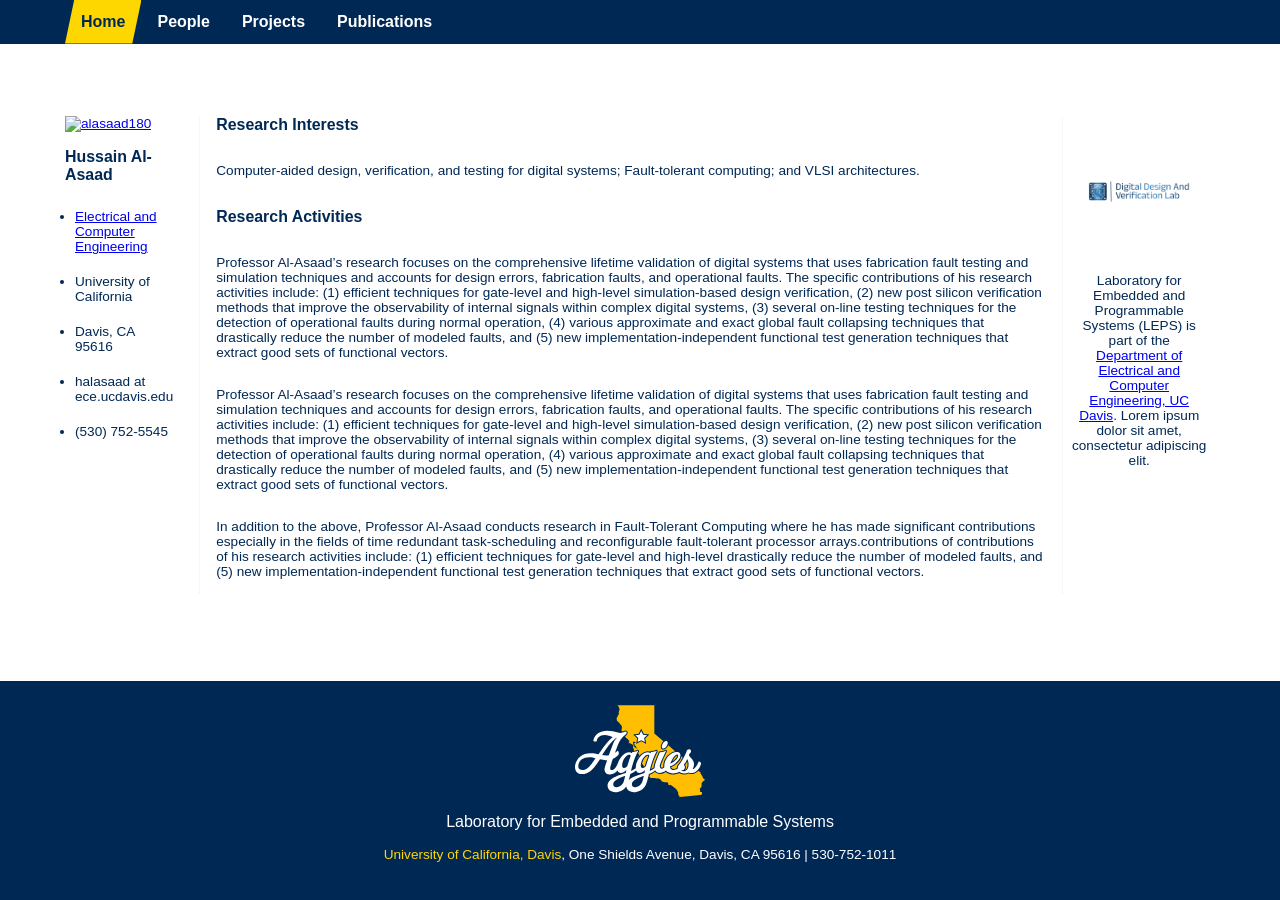
==== index.html @ 4943ea82 "add css fix" ====
<!DOCTYPE html>
<html lang="en">
  <head>
    <meta charset="UTF-8" />
    <title>UC Davis Research Group</title>
    <link rel="stylesheet" href="styles.css" />
  </head>
  <body>
    <!-- Navbar -->
    <header class="topnav">
      <div class="nav-container">
        <ul class="nav-menu">
          <li class="active"><a href="index.html">Home</a></li>
          <li>
            <a href="people.html">People</a>
          </li>
          <li>
            <a href="projects.html">Projects</a>
          </li>
          <li><a href="publication.html">Publications</a></li>
        </ul>
        <!-- <div class="search-icon">🔍</div> -->
      </div>
    </header>

    <!-- Two-column layout -->
    <main class="two-column fixed-container">
      <!-- Sidebar -->
      <!-- <aside class="sidebar">
        <h3 class="parallelogram-title">Recent Projects</h3>
        <ul class="news-list">
          <li>
            <a href="#">Lorem ipsum dolor sit amet</a>
            <div class="date">Jan 01, 2025</div>
          </li>
          <li>
            <a href="#">Consectetur adipiscing elit</a>
            <div class="date">Feb 12, 2025</div>
          </li>
        </ul>

        <h3 class="parallelogram-title">Address</h3>
        <div class="map-container">
          <iframe
            src="https://www.google.com/maps/embed?pb=!1m18!1m12!1m3!1d3124.3356612165914!2d-121.75454808465733!3d38.53823217962796!2m3!1f0!2f0!3f0!3m2!1i1024!2i768!4f13.1!3m3!1m2!1s0x808529c9c40f6ed9%3A0x3d6c7b3f8b19c05e!2sKemper%20Hall%2C%20University%20of%20California%20Davis!5e0!3m2!1sen!2sus!4v1706144540110!5m2!1sen!2sus"
            width="100%"
            height="220"
            style="border: 0"
            allowfullscreen=""
            loading="lazy"
            referrerpolicy="no-referrer-when-downgrade"
          ></iframe>
        </div>
        <p>
          2238 Kemper Hall<br />
          Department of Electrical and Computer Engineering<br />
          University of California, Davis<br />
          Davis, CA 95616
        </p>
      </aside> -->
      <div class="main-wrap">
       
        <div id="primary" class="widget-area" role="complementary">
          <!-- /* Heidi - 3/4/13 Show sidebar page in footer for faculty site */ -->
          <div id="facultysidebar">
            <a
              href="https://faculty.engineering.ucdavis.edu/al-asaad/wp-content/uploads/sites/104/2013/03/alasaad180.jpg"
              ><img
                class="alignnone size-full wp-image-225 imageNone"
                alt="alasaad180"
                src="https://faculty.engineering.ucdavis.edu/al-asaad/wp-content/uploads/sites/104/2013/03/alasaad180.jpg"
                width="180"
                height="240"
            /></a>
            <h3>Hussain Al-Asaad</h3>
            <ul class="address">
              <li>
                <a href="http://www.ece.ucdavis.edu/" target="_blank"
                  >Electrical and Computer Engineering</a
                >
              </li>
            </ul>
            <ul class="address">
              <li>University of California</li>
            </ul>
            <ul class="address">
              <li>Davis, CA 95616</li>
            </ul>

            <ul class="address">
              <li>halasaad at ece.ucdavis.edu</li>
            </ul>
            <ul class="address">
              <li>(530) 752-5545</li>
              <div class="image-stack"></div>
            </ul>
            &nbsp;
          </div>

          <ul class="xoxo"></ul>

          <ul class="xoxo"></ul>
        </div>
        <div class="entry-content">
          <h3 class="remove-margin-top">Research Interests</h3>
          <p align="left">
            Computer-aided design, verification, and testing for digital systems; Fault-tolerant
            computing; and VLSI architectures.
          </p>
          <h3>Research Activities</h3>
          <p align="left">
            Professor Al-Asaad’s research focuses on the comprehensive lifetime validation of
            digital systems that uses fabrication fault testing and simulation techniques and
            accounts for design errors, fabrication faults, and operational faults. The specific
            contributions of his research activities include: (1) efficient techniques for
            gate-level and high-level simulation-based design verification, (2) new post silicon
            verification methods that improve the observability of internal signals within complex
            digital systems, (3) several on-line testing techniques for the detection of operational
            faults during normal operation, (4) various approximate and exact global fault
            collapsing techniques that drastically reduce the number of modeled faults, and (5) new
            implementation-independent functional test generation techniques that extract good sets
            of functional vectors.
          </p>
          <p align="left">
            Professor Al-Asaad’s research focuses on the comprehensive lifetime validation of
            digital systems that uses fabrication fault testing and simulation techniques and
            accounts for design errors, fabrication faults, and operational faults. The specific
            contributions of his research activities include: (1) efficient techniques for
            gate-level and high-level simulation-based design verification, (2) new post silicon
            verification methods that improve the observability of internal signals within complex
            digital systems, (3) several on-line testing techniques for the detection of operational
            faults during normal operation, (4) various approximate and exact global fault
            collapsing techniques that drastically reduce the number of modeled faults, and (5) new
            implementation-independent functional test generation techniques that extract good sets
            of functional vectors.
          </p>
          <p>
            In addition to the above, Professor Al-Asaad conducts research in Fault-Tolerant
            Computing where he has made significant contributions especially in the fields of time
            redundant task-scheduling and reconfigurable fault-tolerant processor
            arrays.contributions of contributions of his research activities include: (1) efficient
            techniques for gate-level and high-level drastically reduce the number of modeled
            faults, and (5) new implementation-independent functional test generation techniques
            that extract good sets of functional vectors.
          </p>
        </div>

        <section class="content">
          <img src="Lab_logo_name.png" class="lab-logo" alt="Research Group" />
          <p>
            Laboratory for Embedded and Programmable Systems (LEPS) is part of the
            <a href="https://ece.ucdavis.edu/"
              >Department of Electrical and Computer Engineering, UC Davis</a
            >. Lorem ipsum dolor sit amet, consectetur adipiscing elit.
          </p>
        </section>
      </div>
    </main>

    <!-- Footer -->
    <footer class="ucd-footer">
      <div class="footer-top">
        <img src="script.svg" class="script-logo" alt="UC Davis Script Logo" />
        <p>Laboratory for Embedded and Programmable Systems</p>
      </div>
      <div class="footer-links">
        <p>
          <a href="https://ucdavis.edu">University of California, Davis</a>, One Shields Avenue,
          Davis, CA 95616 | 530-752-1011
        </p>
      </div>
    </footer>
  </body>
</html>
---- styles.css ----
/* ===========================
   General Reset
   =========================== */
html,
body {
  height: 100%;
  margin: 0;
  padding: 0;
}

body {
  min-height: 100vh;
  display: flex;
  flex-direction: column;
  font-family: Arial, sans-serif;
  color: #002855;
  background: #ffffff;
}

.fixed-container {
  max-width: 1150px;
  min-width: 1150px;
  margin: auto;
  padding: 0 0.5rem;
}

.remove-margin-top {
  margin-top: 0;
}

.main-box {
  padding-left: 1rem;
  padding-right: 1rem;
}
/* ===========================
     Navbar (LEPS style)
     =========================== */
.topnav {
  background-color: #002855;
  padding: 0;
}

.nav-container {
  display: flex;
  justify-content: space-between;
  align-items: center;
  max-width: 1150px;
  margin: auto;
}

.nav-menu {
  list-style: none;
  display: flex;
  margin: 0;
  padding: 0;
}

.nav-menu li {
  position: relative;
}

.nav-menu > li > a {
  color: white;
  padding: 0.8rem 1rem;
  text-decoration: none;
  font-weight: bold;
  display: inline-block;
  position: relative;
  transition: all 0.35s ease;
}

/* Hover & Active = gold parallelogram */
.nav-menu > li > a:hover,
.nav-menu > li.active > a {
  background: #ffd700;
  color: #002855;
  clip-path: polygon(12% 0, 100% 0, 88% 100%, 0% 100%);
  transition: all 0.35s ease;
}

/* ===========================
     Dropdowns
     =========================== */
.nav-menu .dropdown {
  display: none;
  position: absolute;
  background: #fff;
  list-style: none;
  margin: 0;
  padding: 0;
  top: 100%;
  left: 0;
  min-width: 200px;
  border: 1px solid #ddd;
  box-shadow: 0px 2px 5px rgba(0, 0, 0, 0.1);
  z-index: 200;
}

.nav-menu li:hover > .dropdown {
  display: block;
}

.dropdown li a {
  color: #002855;
  padding: 0.65rem 0.9rem;
  display: block;
  font-weight: bold;
  text-decoration: none;
  position: relative;
  transition: color 0.25s ease;
}

.dropdown li a::after {
  content: " ›";
  position: absolute;
  right: 0.8rem;
  color: inherit;
}

.dropdown li:hover > a {
  color: #ffd700;
  background: none;
}

/* ===========================
     Search Icon
     =========================== */
.search-icon {
  color: white;
  cursor: pointer;
  padding: 0.8rem;
  font-weight: bold;
  transition: all 0.3s ease;
}

.search-icon:hover {
  background: #ffd700;
  color: #002855;
  clip-path: polygon(12% 0, 100% 0, 88% 100%, 0% 100%);
}

/* ===========================
     Sidebar Titles
     =========================== */
.parallelogram-title {
  background: #ffd700;
  color: #002855;
  font-weight: bold;
  padding: 0.5rem 1rem;
  display: inline-block;
  margin: 0.5rem 0;
  clip-path: polygon(12% 0, 100% 0, 88% 100%, 0% 100%);
  transition: all 0.35s ease;
}

/* NEW: Invert hover effect */
.parallelogram-title:hover {
  background: #002855; /* switch to navy */
  color: #ffd700; /* switch to gold */
  transform: translateY(-2px);
  box-shadow: 0 3px 6px rgba(0, 0, 0, 0.15);
}

/* ===========================
     Layout
     =========================== */
.two-column {
  display: flex;
  margin: auto;
  padding: 0.5rem;
  gap: 1.2rem;
  margin-top: 3rem;
}

.sidebar {
  width: 28%;
  padding: 0.5rem;
}

.content {
  width: 72%;
  padding: 0.5rem;
  text-align: center;
}

/* ===========================
     Map
     =========================== */
.map-container {
  margin: 0.8rem 0;
  border: 1px solid #ddd;
  border-radius: 4px;
  overflow: hidden;
}

/* ===========================
     Images
     =========================== */
.image-stack {
  max-width: 500px;
  margin: 0 auto 1rem;
  text-align: center;
}

.lab-logo {
  width: 100%;
  height: auto;
  display: block;
  margin: 0 auto;
  border: none;
  border-radius: 0;
}

/* ===========================
     People Grid
     =========================== */


/* ===========================
     Footer
     =========================== */
.ucd-footer {
  background: #002855;
  color: white;
  text-align: center;
  padding: 1.5rem 0.5rem;
  margin-top: 2rem;
}

.ucd-footer a {
  color: #ffd700;
  text-decoration: none;
}

.ucd-footer a:hover {
  text-decoration: underline;
}

.footer-top {
  margin-bottom: 0.8rem;
}

.footer-top .script-logo {
  max-width: 130px;
  margin: 0 auto 0.4rem auto;
  display: block;
}

.footer-links {
  font-size: 0.85rem;
  margin-bottom: 0.8rem;
}

.footer-bottom {
  font-size: 0.75rem;
  color: #ccc;
  line-height: 1.3;
}

/* ===========================
     Research interest page 
     =========================== */

#primary {
  padding-right: 1rem;
  width: 230px;
  float: left;
  clear: left;
  border: none;
  /* border-right: 1px dotted #EEE; */
}
.main-wrap {
  font-size: 0.85rem;
  margin-bottom: 0.8rem;
  /* height: 30rem; */
  display: flex;
  padding-top: 1rem;
  padding-bottom: 1rem;
}

/* ===========================
     faculty dropdown
     =========================== */

.dropdown li {
  position: relative;
}

.dropdown li .sub-dropdown {
  display: none;
  position: absolute;
  top: -1px;
  left: 100%;
  min-width: 200px;
  background: #fff;
  border: 1px solid #ddd;
  /* box-shadow: 0px 2px 5px rgba(0,0,0,0.1); */
  z-index: 300;
}

.dropdown li:hover > .sub-dropdown {
  display: block;
}

.dropdown li > a::after {
  content: "";
}
.dropdown li.has-submenu > a::after {
  content: " ›";
  position: absolute;
  right: 0.8rem;
  color: inherit;
}
.address {
  padding: 10px;
  margin: 0px;
}

.entry-content {
  display: flex;
  flex-direction: column;
  border-right: 1px dotted #eee;
  border-left: 1px dotted #eee;
  padding-left: 1rem;
  padding-right: 1rem;
}

.facultysidebar {
  display: flex;
  flex-direction: column;
}

.main-title {
  display: block;
}
.sub-title {
  border-bottom: 1px solid #ddd;
  padding-top: 1rem;
  padding-bottom: 1rem;
}

/* ===========================
     publication page
     =========================== */

.citation {
  text-align: justify;
  font-size: 14px;
  font-family: Arial, sans-serif;
}

.paper-link {
  color: blue;
  text-decoration: none; /* 기본 밑줄 제거 */
  border-bottom: 1px solid blue; /* 커스텀 밑줄 */
  padding-bottom: 1px; /* 밑줄과 텍스트 간격 */
}

.paper-link:hover {
  border-bottom: 2px solid darkblue;
}

.abstract-font-size {
  font-size: x-small;
}

.project-box {
  border: 1px solid #ddd;
}

.publication {
  border-bottom: 1px solid #ddd;
  /* padding-top: 1rem; */
  padding-bottom: 1rem;
}

.project {
  border-bottom: 1px solid #ddd;
  padding-top: 1rem;
  padding-bottom: 1rem;
}


/* ===========================
       People Grid
       =========================== */


:root {
  --avatar-size: 140px;
}


.person-card {
  background: white;
  border: 1px solid #ccc;
  padding: 0.8rem;
  text-align: center;
  width: 180px;
  border-radius: 6px;
}


.person-card img.person-photo {
  width: var(--avatar-size) !important;
  height: var(--avatar-size) !important;
  display: block;
  margin: 0 auto 0.6rem;
  border-radius: 50% !important;
  object-fit: cover !important;
  object-position: center !important;


  border: 1px solid #ccc;

}

/* 4️⃣ 그리드 정렬 */
.people-grid {
  display: flex;
  flex-wrap: wrap;
  gap: 1rem;
  justify-content: center;
  margin: 1.5rem;
}
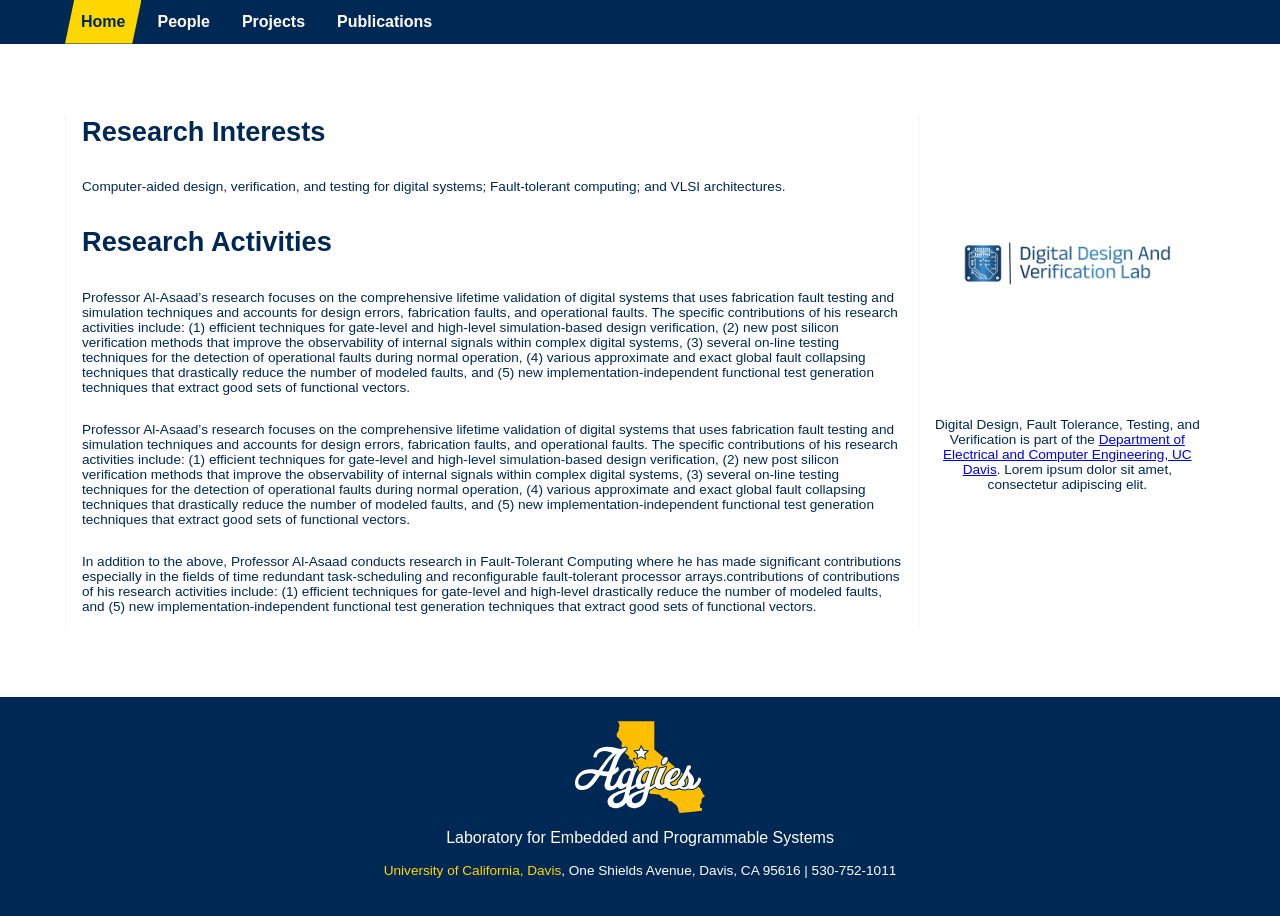
==== commit e8420357: "update main page" ====
--- a/index.html
+++ b/index.html
@@ -59,55 +59,14 @@
         </p>
       </aside> -->
       <div class="main-wrap">
-       
-        <div id="primary" class="widget-area" role="complementary">
-          <!-- /* Heidi - 3/4/13 Show sidebar page in footer for faculty site */ -->
-          <div id="facultysidebar">
-            <a
-              href="https://faculty.engineering.ucdavis.edu/al-asaad/wp-content/uploads/sites/104/2013/03/alasaad180.jpg"
-              ><img
-                class="alignnone size-full wp-image-225 imageNone"
-                alt="alasaad180"
-                src="https://faculty.engineering.ucdavis.edu/al-asaad/wp-content/uploads/sites/104/2013/03/alasaad180.jpg"
-                width="180"
-                height="240"
-            /></a>
-            <h3>Hussain Al-Asaad</h3>
-            <ul class="address">
-              <li>
-                <a href="http://www.ece.ucdavis.edu/" target="_blank"
-                  >Electrical and Computer Engineering</a
-                >
-              </li>
-            </ul>
-            <ul class="address">
-              <li>University of California</li>
-            </ul>
-            <ul class="address">
-              <li>Davis, CA 95616</li>
-            </ul>
-
-            <ul class="address">
-              <li>halasaad at ece.ucdavis.edu</li>
-            </ul>
-            <ul class="address">
-              <li>(530) 752-5545</li>
-              <div class="image-stack"></div>
-            </ul>
-            &nbsp;
-          </div>
-
-          <ul class="xoxo"></ul>
-
-          <ul class="xoxo"></ul>
-        </div>
+ 
         <div class="entry-content">
-          <h3 class="remove-margin-top">Research Interests</h3>
+          <h1 class="remove-margin-top">Research Interests</h1>
           <p align="left">
             Computer-aided design, verification, and testing for digital systems; Fault-tolerant
             computing; and VLSI architectures.
           </p>
-          <h3>Research Activities</h3>
+          <h1>Research Activities</h1>
           <p align="left">
             Professor Al-Asaad’s research focuses on the comprehensive lifetime validation of
             digital systems that uses fabrication fault testing and simulation techniques and
@@ -148,7 +107,7 @@
         <section class="content">
           <img src="Lab_logo_name.png" class="lab-logo" alt="Research Group" />
           <p>
-            Laboratory for Embedded and Programmable Systems (LEPS) is part of the
+           Digital Design, Fault Tolerance, Testing, and Verification  is part of the
             <a href="https://ece.ucdavis.edu/"
               >Department of Electrical and Computer Engineering, UC Davis</a
             >. Lorem ipsum dolor sit amet, consectetur adipiscing elit.
--- a/styles.css
+++ b/styles.css
@@ -153,10 +153,9 @@
   transition: all 0.35s ease;
 }
 
-/* NEW: Invert hover effect */
 .parallelogram-title:hover {
-  background: #002855; /* switch to navy */
-  color: #ffd700; /* switch to gold */
+  background: #002855;
+  color: #ffd700;
   transform: translateY(-2px);
   box-shadow: 0 3px 6px rgba(0, 0, 0, 0.15);
 }
@@ -178,7 +177,7 @@
 }
 
 .content {
-  width: 72%;
+  width: 150%;
   padding: 0.5rem;
   text-align: center;
 }
@@ -210,11 +209,6 @@
   border: none;
   border-radius: 0;
 }
-
-/* ===========================
-     People Grid
-     =========================== */
-
 
 /* ===========================
      Footer
@@ -380,26 +374,45 @@
   padding-bottom: 1rem;
 }
 
-
 /* ===========================
        People Grid
        =========================== */
 
-
 :root {
   --avatar-size: 140px;
 }
 
-
 .person-card {
+  position: relative;
+  width: 180px;
   background: white;
   border: 1px solid #ccc;
+  border-radius: 6px;
+  text-align: center;
   padding: 0.8rem;
-  text-align: center;
-  width: 180px;
-  border-radius: 6px;
-}
-
+  height: 300px;
+}
+
+.social-icons {
+  position: absolute;
+  bottom: 10px;
+  left: 0;
+  right: 0;
+  display: flex;
+  justify-content: center;
+  gap: 10px;
+}
+
+.student-title-position {
+  position: absolute;
+  bottom: 10px;
+  left: 0;
+  right: 0;
+  display: flex;
+  justify-content: center;
+  gap: 10px;
+  bottom: 65px;
+}
 
 .person-card img.person-photo {
   width: var(--avatar-size) !important;
@@ -409,13 +422,43 @@
   border-radius: 50% !important;
   object-fit: cover !important;
   object-position: center !important;
-
-
   border: 1px solid #ccc;
-
-}
-
-/* 4️⃣ 그리드 정렬 */
+}
+
+.photo-wrapper {
+  width: var(--avatar-size);
+  height: var(--avatar-size);
+  border-radius: 50%;
+  overflow: hidden;
+  margin: 0 auto 0.6rem;
+  border: 1px solid #ccc;
+}
+
+.person-photo {
+  width: 100%;
+  height: 100%;
+  object-fit: cover;
+  object-position: center 40%;
+  transition: transform 0.3s ease;
+}
+
+.zoom-photo img {
+  transform: scale(1.25) translateY(-8%);
+  transform-origin: center center;
+}
+
+#alasaad-photo {
+  object-fit: cover !important;
+  object-position: center 0% !important;
+  transition: transform 0.3s ease;
+}
+/* 
+.adjust-photo {
+  object-fit: cover !important;
+  object-position: center 1% !important;
+  transition: transform 0.3s ease;
+} */
+
 .people-grid {
   display: flex;
   flex-wrap: wrap;
@@ -424,4 +467,37 @@
   margin: 1.5rem;
 }
 
-
+/* 
+personal link github & linkedin */
+
+.social-icons {
+  display: flex;
+  justify-content: center;
+  gap: 10px;
+  margin-top: 0.5rem;
+  margin-bottom: 1.5rem;
+}
+
+.social {
+  font-size: 1.5rem; /* 아이콘 크기 */
+  text-decoration: none;
+  transition: transform 0.25s ease, color 0.25s ease;
+}
+
+/* LinkedIn 색상 */
+.social.linkedin {
+  color: #0a66c2;
+}
+.social.linkedin:hover {
+  color: #084d96;
+  transform: scale(1.1);
+}
+
+/* GitHub 색상 */
+.social.github {
+  color: #24292f;
+}
+.social.github:hover {
+  color: #000;
+  transform: scale(1.1);
+}
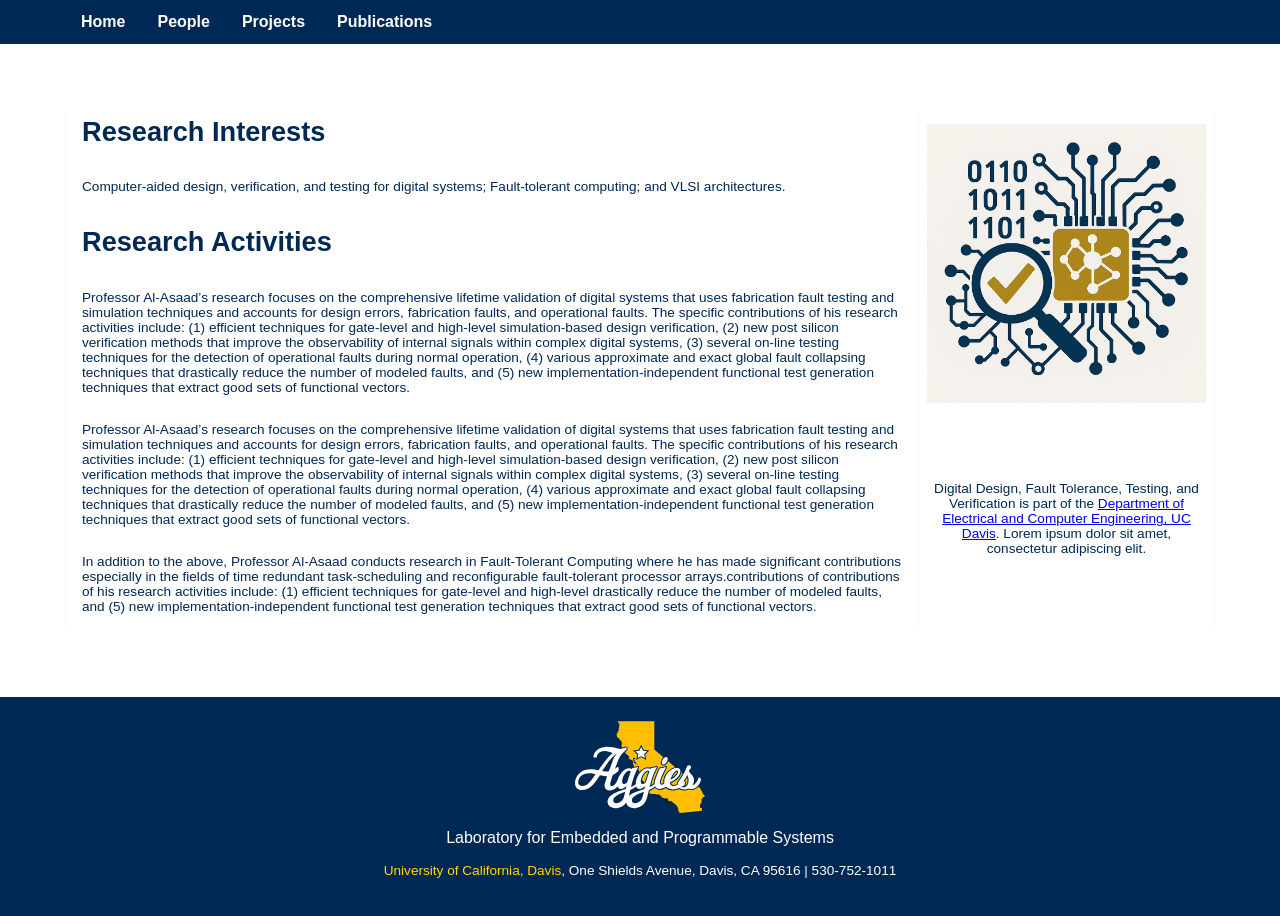
==== commit d754927a: "update home page" ====
--- a/index.html
+++ b/index.html
@@ -7,13 +7,13 @@
   </head>
   <body>
     <!-- Navbar -->
+
+
     <header class="topnav">
       <div class="nav-container">
         <ul class="nav-menu">
-          <li class="active"><a href="index.html">Home</a></li>
-          <li>
-            <a href="people.html">People</a>
-          </li>
+          <li><a href="index.html">Home</a></li>
+          <li><a href="people.html">People</a></li>
           <li>
             <a href="projects.html">Projects</a>
           </li>
@@ -59,7 +59,6 @@
         </p>
       </aside> -->
       <div class="main-wrap">
- 
         <div class="entry-content">
           <h1 class="remove-margin-top">Research Interests</h1>
           <p align="left">
@@ -106,8 +105,8 @@
 
         <section class="content">
           <img src="Lab_logo_name.png" class="lab-logo" alt="Research Group" />
-          <p>
-           Digital Design, Fault Tolerance, Testing, and Verification  is part of the
+          <p class="logo-content">
+            Digital Design, Fault Tolerance, Testing, and Verification is part of the
             <a href="https://ece.ucdavis.edu/"
               >Department of Electrical and Computer Engineering, UC Davis</a
             >. Lorem ipsum dolor sit amet, consectetur adipiscing elit.
--- a/styles.css
+++ b/styles.css
@@ -38,6 +38,14 @@
 .topnav {
   background-color: #002855;
   padding: 0;
+}
+
+.logo-content {
+  position: absolute;
+  bottom: 50px;
+  left: 0;
+  right: 0;
+  padding: 0.5rem;
 }
 
 .nav-container {
@@ -180,6 +188,8 @@
   width: 150%;
   padding: 0.5rem;
   text-align: center;
+  position: relative;
+  border-right: 1px dotted #eee;
 }
 
 /* ===========================
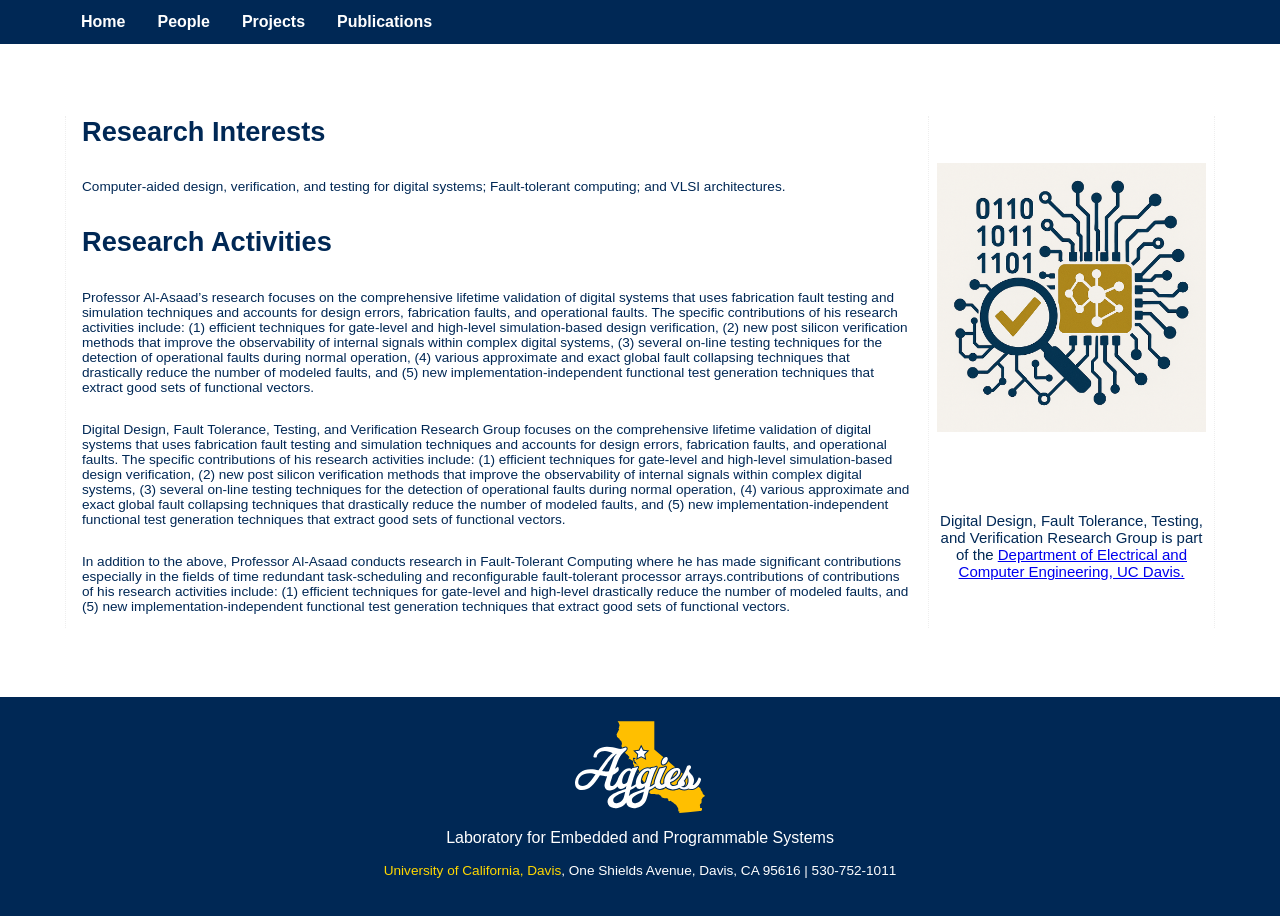
==== commit a992369d: "edit minor stuff" ====
--- a/index.html
+++ b/index.html
@@ -7,7 +7,6 @@
   </head>
   <body>
     <!-- Navbar -->
-
 
     <header class="topnav">
       <div class="nav-container">
@@ -80,17 +79,17 @@
             of functional vectors.
           </p>
           <p align="left">
-            Professor Al-Asaad’s research focuses on the comprehensive lifetime validation of
-            digital systems that uses fabrication fault testing and simulation techniques and
-            accounts for design errors, fabrication faults, and operational faults. The specific
-            contributions of his research activities include: (1) efficient techniques for
-            gate-level and high-level simulation-based design verification, (2) new post silicon
-            verification methods that improve the observability of internal signals within complex
-            digital systems, (3) several on-line testing techniques for the detection of operational
-            faults during normal operation, (4) various approximate and exact global fault
-            collapsing techniques that drastically reduce the number of modeled faults, and (5) new
-            implementation-independent functional test generation techniques that extract good sets
-            of functional vectors.
+            Digital Design, Fault Tolerance, Testing, and Verification Research Group focuses on the
+            comprehensive lifetime validation of digital systems that uses fabrication fault testing
+            and simulation techniques and accounts for design errors, fabrication faults, and
+            operational faults. The specific contributions of his research activities include: (1)
+            efficient techniques for gate-level and high-level simulation-based design verification,
+            (2) new post silicon verification methods that improve the observability of internal
+            signals within complex digital systems, (3) several on-line testing techniques for the
+            detection of operational faults during normal operation, (4) various approximate and
+            exact global fault collapsing techniques that drastically reduce the number of modeled
+            faults, and (5) new implementation-independent functional test generation techniques
+            that extract good sets of functional vectors.
           </p>
           <p>
             In addition to the above, Professor Al-Asaad conducts research in Fault-Tolerant
@@ -103,15 +102,17 @@
           </p>
         </div>
 
-        <section class="content">
+        <div class="content content-main_page">
           <img src="Lab_logo_name.png" class="lab-logo" alt="Research Group" />
-          <p class="logo-content">
-            Digital Design, Fault Tolerance, Testing, and Verification is part of the
-            <a href="https://ece.ucdavis.edu/"
-              >Department of Electrical and Computer Engineering, UC Davis</a
-            >. Lorem ipsum dolor sit amet, consectetur adipiscing elit.
-          </p>
-        </section>
+     
+
+          <div class="logo-content">
+            Digital Design, Fault Tolerance, Testing, and Verification Research Group is part of the
+               <a href="https://ece.ucdavis.edu/"
+              >Department of Electrical and Computer Engineering, UC Davis.</a
+            >
+          </div>
+        </div>
       </div>
     </main>
 
--- a/styles.css
+++ b/styles.css
@@ -40,13 +40,6 @@
   padding: 0;
 }
 
-.logo-content {
-  position: absolute;
-  bottom: 50px;
-  left: 0;
-  right: 0;
-  padding: 0.5rem;
-}
 
 .nav-container {
   display: flex;
@@ -190,6 +183,13 @@
   text-align: center;
   position: relative;
   border-right: 1px dotted #eee;
+  display: flex;
+flex-direction: column;
+justify-content: space-around;
+}
+.content-main_page {
+font-size: 15px;
+
 }
 
 /* ===========================
@@ -338,7 +338,7 @@
   display: block;
 }
 .sub-title {
-  border-bottom: 1px solid #ddd;
+  /* border-bottom: 1px solid #ddd; */
   padding-top: 1rem;
   padding-bottom: 1rem;
 }
@@ -347,37 +347,54 @@
      publication page
      =========================== */
 
+.paper-link {
+  color: blue;
+  text-decoration: none;
+  padding-bottom: 1px;
+}
+
+.paper-link:hover {
+  border-bottom: 2px solid darkblue;
+}
+
+.abstract-font-size {
+  font-size: x-small;
+}
+
+.project-box {
+  border: 1px solid #ddd;
+}
+.publication-first-top {
+  border-top: 1px solid #ddd;
+  border-bottom: 1px solid #ddd;
+  display: flex;
+  align-items: center;
+  justify-content: flex-start;
+  min-height: 50px;
+}
+
 .citation {
   text-align: justify;
-  font-size: 14px;
+  font-size: 13px;
   font-family: Arial, sans-serif;
-}
-
-.paper-link {
-  color: blue;
-  text-decoration: none; /* 기본 밑줄 제거 */
-  border-bottom: 1px solid blue; /* 커스텀 밑줄 */
-  padding-bottom: 1px; /* 밑줄과 텍스트 간격 */
-}
-
-.paper-link:hover {
-  border-bottom: 2px solid darkblue;
-}
-
-.abstract-font-size {
-  font-size: x-small;
-}
-
-.project-box {
-  border: 1px solid #ddd;
-}
-
-.publication {
+  margin: 0;
+}
+
+.publication-first {
   border-bottom: 1px solid #ddd;
-  /* padding-top: 1rem; */
-  padding-bottom: 1rem;
-}
-
+  display: flex;
+  align-items: center;
+  justify-content: flex-start;
+  min-height: 50px;
+}
+
+.publication-last {
+  border-bottom: 1px solid #ddd;
+  display: flex;
+  align-items: center;
+  justify-content: flex-start;
+  min-height: 50px;
+}
 .project {
   border-bottom: 1px solid #ddd;
   padding-top: 1rem;
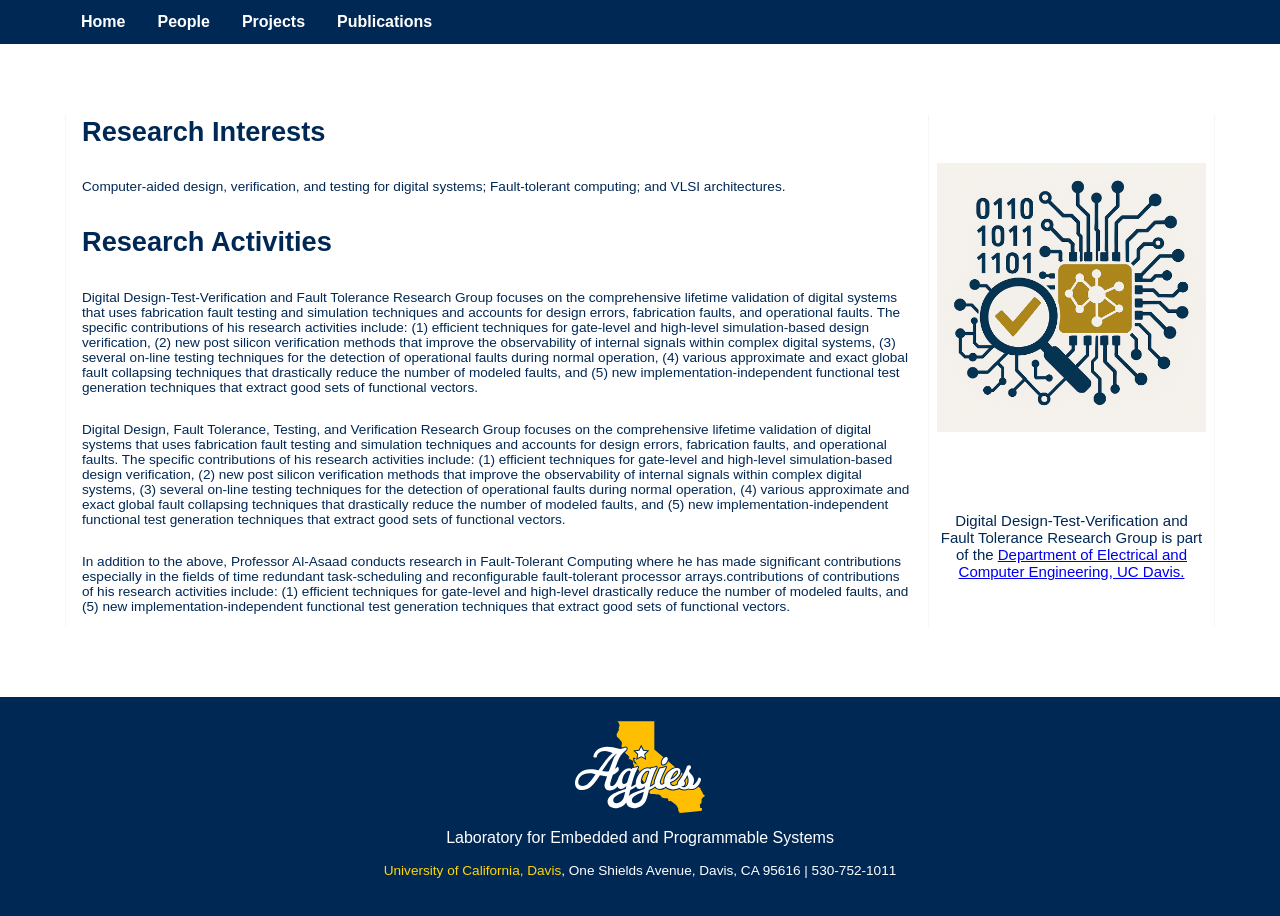
==== commit c4df398b: "update" ====
--- a/index.html
+++ b/index.html
@@ -66,7 +66,7 @@
           </p>
           <h1>Research Activities</h1>
           <p align="left">
-            Professor Al-Asaad’s research focuses on the comprehensive lifetime validation of
+            Digital Design-Test-Verification and Fault Tolerance Research Group focuses on the comprehensive lifetime validation of
             digital systems that uses fabrication fault testing and simulation techniques and
             accounts for design errors, fabrication faults, and operational faults. The specific
             contributions of his research activities include: (1) efficient techniques for
@@ -104,14 +104,15 @@
 
         <div class="content content-main_page">
           <img src="Lab_logo_name.png" class="lab-logo" alt="Research Group" />
-     
 
           <div class="logo-content">
-            Digital Design, Fault Tolerance, Testing, and Verification Research Group is part of the
-               <a href="https://ece.ucdavis.edu/"
+         Digital Design-Test-Verification and Fault Tolerance Research Group is part of the
+            <a href="https://ece.ucdavis.edu/"
               >Department of Electrical and Computer Engineering, UC Davis.</a
             >
           </div>
+
+          <!-- <strong>D<sup>2</sup>FT<sup>2</sup>V</strong></p> -->
         </div>
       </div>
     </main>
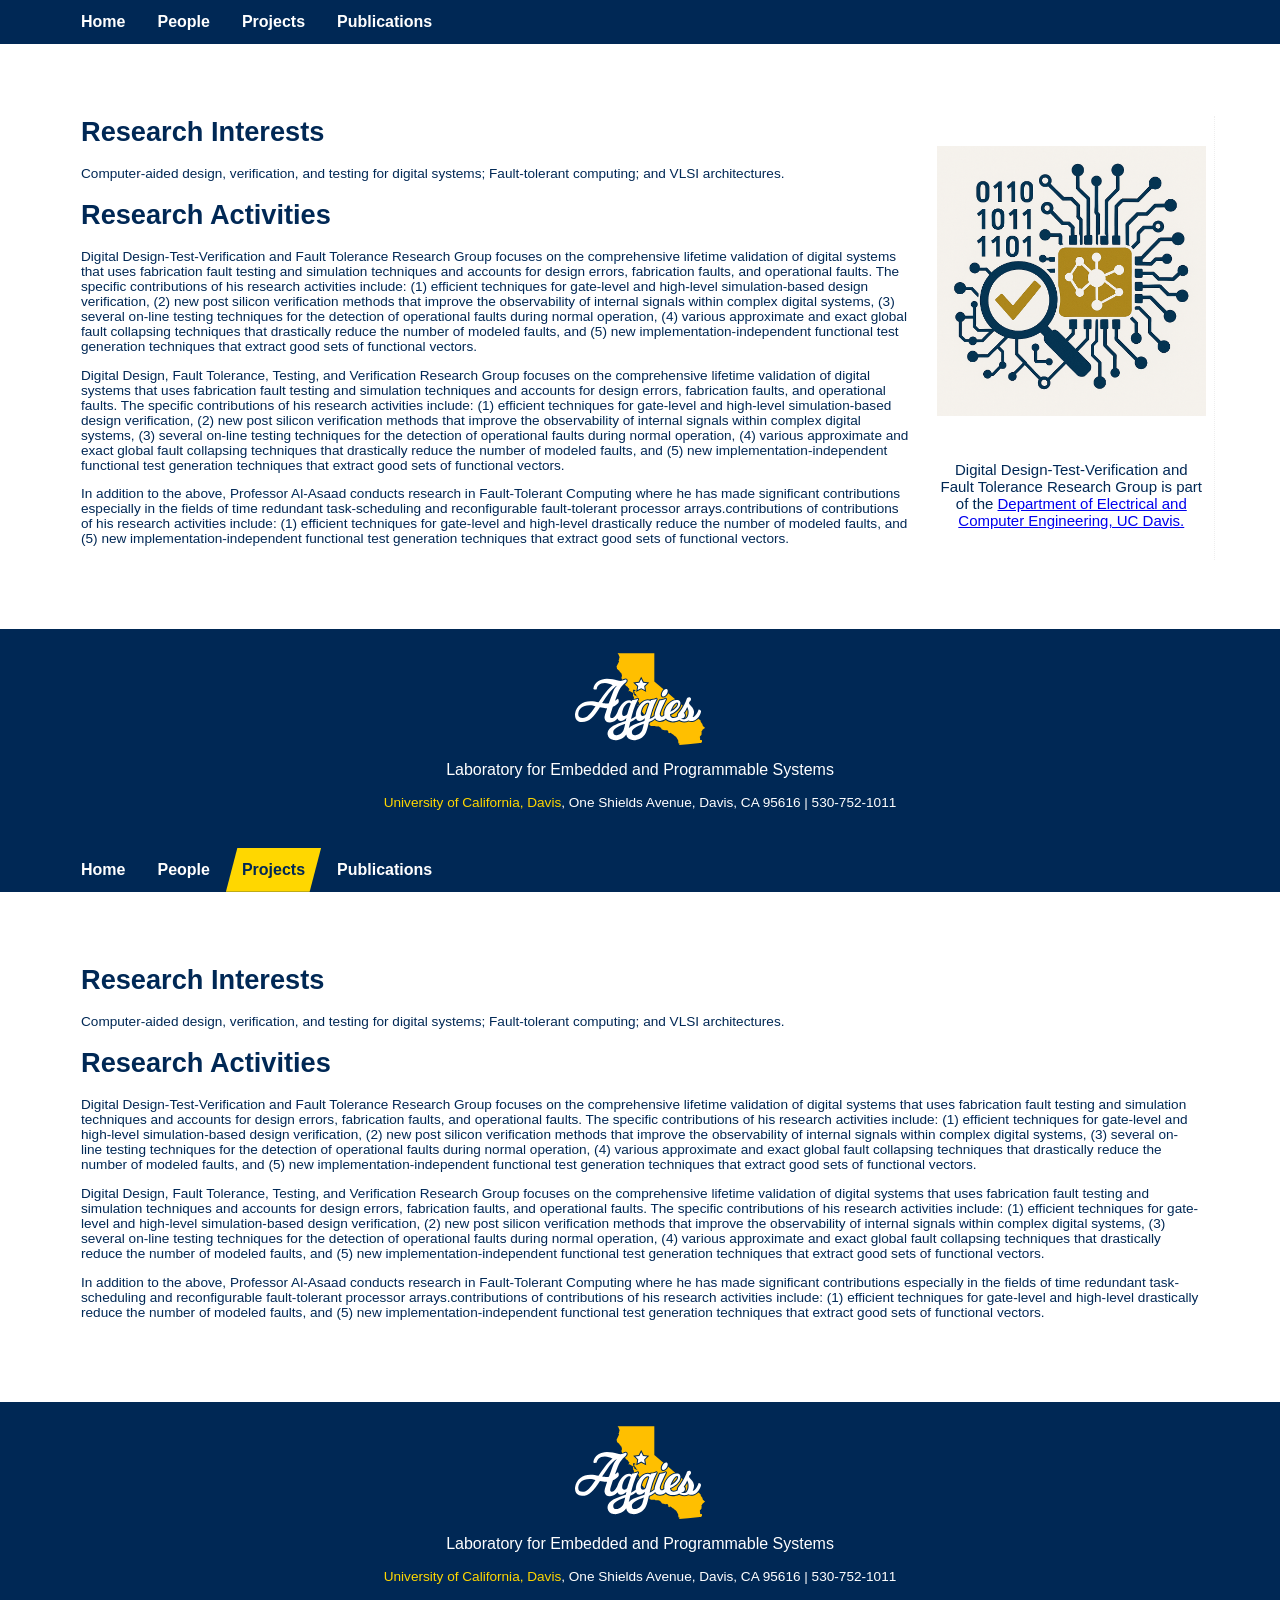
==== commit 6a0f6ffd: "update fix" ====
--- a/index.html
+++ b/index.html
@@ -7,7 +7,6 @@
   </head>
   <body>
     <!-- Navbar -->
-
     <header class="topnav">
       <div class="nav-container">
         <ul class="nav-menu">
@@ -18,101 +17,65 @@
           </li>
           <li><a href="publication.html">Publications</a></li>
         </ul>
-        <!-- <div class="search-icon">🔍</div> -->
       </div>
     </header>
 
-    <!-- Two-column layout -->
     <main class="two-column fixed-container">
-      <!-- Sidebar -->
-      <!-- <aside class="sidebar">
-        <h3 class="parallelogram-title">Recent Projects</h3>
-        <ul class="news-list">
-          <li>
-            <a href="#">Lorem ipsum dolor sit amet</a>
-            <div class="date">Jan 01, 2025</div>
-          </li>
-          <li>
-            <a href="#">Consectetur adipiscing elit</a>
-            <div class="date">Feb 12, 2025</div>
-          </li>
-        </ul>
+      <div class="main-wrap">
+        <div class="main-box">
 
-        <h3 class="parallelogram-title">Address</h3>
-        <div class="map-container">
-          <iframe
-            src="https://www.google.com/maps/embed?pb=!1m18!1m12!1m3!1d3124.3356612165914!2d-121.75454808465733!3d38.53823217962796!2m3!1f0!2f0!3f0!3m2!1i1024!2i768!4f13.1!3m3!1m2!1s0x808529c9c40f6ed9%3A0x3d6c7b3f8b19c05e!2sKemper%20Hall%2C%20University%20of%20California%20Davis!5e0!3m2!1sen!2sus!4v1706144540110!5m2!1sen!2sus"
-            width="100%"
-            height="220"
-            style="border: 0"
-            allowfullscreen=""
-            loading="lazy"
-            referrerpolicy="no-referrer-when-downgrade"
-          ></iframe>
+            <h1 class="remove-margin-top">Research Interests</h1>
+            <p align="left">
+              Computer-aided design, verification, and testing for digital systems; Fault-tolerant
+              computing; and VLSI architectures.
+            </p>
+            <h1>Research Activities</h1>
+            <p align="left">
+              Digital Design-Test-Verification and Fault Tolerance Research Group focuses on the
+              comprehensive lifetime validation of digital systems that uses fabrication fault
+              testing and simulation techniques and accounts for design errors, fabrication faults,
+              and operational faults. The specific contributions of his research activities include:
+              (1) efficient techniques for gate-level and high-level simulation-based design
+              verification, (2) new post silicon verification methods that improve the observability
+              of internal signals within complex digital systems, (3) several on-line testing
+              techniques for the detection of operational faults during normal operation, (4)
+              various approximate and exact global fault collapsing techniques that drastically
+              reduce the number of modeled faults, and (5) new implementation-independent functional
+              test generation techniques that extract good sets of functional vectors.
+            </p>
+            <p align="left">
+              Digital Design, Fault Tolerance, Testing, and Verification Research Group focuses on
+              the comprehensive lifetime validation of digital systems that uses fabrication fault
+              testing and simulation techniques and accounts for design errors, fabrication faults,
+              and operational faults. The specific contributions of his research activities include:
+              (1) efficient techniques for gate-level and high-level simulation-based design
+              verification, (2) new post silicon verification methods that improve the observability
+              of internal signals within complex digital systems, (3) several on-line testing
+              techniques for the detection of operational faults during normal operation, (4)
+              various approximate and exact global fault collapsing techniques that drastically
+              reduce the number of modeled faults, and (5) new implementation-independent functional
+              test generation techniques that extract good sets of functional vectors.
+            </p>
+            <p>
+              In addition to the above, Professor Al-Asaad conducts research in Fault-Tolerant
+              Computing where he has made significant contributions especially in the fields of time
+              redundant task-scheduling and reconfigurable fault-tolerant processor
+              arrays.contributions of contributions of his research activities include: (1)
+              efficient techniques for gate-level and high-level drastically reduce the number of
+              modeled faults, and (5) new implementation-independent functional test generation
+              techniques that extract good sets of functional vectors.
+            </p>
+  
         </div>
-        <p>
-          2238 Kemper Hall<br />
-          Department of Electrical and Computer Engineering<br />
-          University of California, Davis<br />
-          Davis, CA 95616
-        </p>
-      </aside> -->
-      <div class="main-wrap">
-        <div class="entry-content">
-          <h1 class="remove-margin-top">Research Interests</h1>
-          <p align="left">
-            Computer-aided design, verification, and testing for digital systems; Fault-tolerant
-            computing; and VLSI architectures.
-          </p>
-          <h1>Research Activities</h1>
-          <p align="left">
-            Digital Design-Test-Verification and Fault Tolerance Research Group focuses on the comprehensive lifetime validation of
-            digital systems that uses fabrication fault testing and simulation techniques and
-            accounts for design errors, fabrication faults, and operational faults. The specific
-            contributions of his research activities include: (1) efficient techniques for
-            gate-level and high-level simulation-based design verification, (2) new post silicon
-            verification methods that improve the observability of internal signals within complex
-            digital systems, (3) several on-line testing techniques for the detection of operational
-            faults during normal operation, (4) various approximate and exact global fault
-            collapsing techniques that drastically reduce the number of modeled faults, and (5) new
-            implementation-independent functional test generation techniques that extract good sets
-            of functional vectors.
-          </p>
-          <p align="left">
-            Digital Design, Fault Tolerance, Testing, and Verification Research Group focuses on the
-            comprehensive lifetime validation of digital systems that uses fabrication fault testing
-            and simulation techniques and accounts for design errors, fabrication faults, and
-            operational faults. The specific contributions of his research activities include: (1)
-            efficient techniques for gate-level and high-level simulation-based design verification,
-            (2) new post silicon verification methods that improve the observability of internal
-            signals within complex digital systems, (3) several on-line testing techniques for the
-            detection of operational faults during normal operation, (4) various approximate and
-            exact global fault collapsing techniques that drastically reduce the number of modeled
-            faults, and (5) new implementation-independent functional test generation techniques
-            that extract good sets of functional vectors.
-          </p>
-          <p>
-            In addition to the above, Professor Al-Asaad conducts research in Fault-Tolerant
-            Computing where he has made significant contributions especially in the fields of time
-            redundant task-scheduling and reconfigurable fault-tolerant processor
-            arrays.contributions of contributions of his research activities include: (1) efficient
-            techniques for gate-level and high-level drastically reduce the number of modeled
-            faults, and (5) new implementation-independent functional test generation techniques
-            that extract good sets of functional vectors.
-          </p>
-        </div>
-
         <div class="content content-main_page">
           <img src="Lab_logo_name.png" class="lab-logo" alt="Research Group" />
 
           <div class="logo-content">
-         Digital Design-Test-Verification and Fault Tolerance Research Group is part of the
+            Digital Design-Test-Verification and Fault Tolerance Research Group is part of the
             <a href="https://ece.ucdavis.edu/"
               >Department of Electrical and Computer Engineering, UC Davis.</a
             >
           </div>
-
-          <!-- <strong>D<sup>2</sup>FT<sup>2</sup>V</strong></p> -->
         </div>
       </div>
     </main>
@@ -132,3 +95,96 @@
     </footer>
   </body>
 </html>
+
+
+
+
+
+
+
+<!DOCTYPE html>
+<html lang="en">
+  <head>
+    <meta charset="UTF-8" />
+    <title>Projects - UC Davis Research Group</title>
+    <link rel="stylesheet" href="styles.css" />
+  </head>
+  <body>
+    <!-- Navbar -->
+    <header class="topnav">
+      <div class="nav-container">
+        <ul class="nav-menu">
+          <li><a href="index.html">Home</a></li>
+          <li><a href="people.html">People</a></li>
+          <li class="active"><a href="projects.html">Projects</a></li>
+          <li><a href="publication.html">Publications</a></li>
+        </ul>
+      </div>
+    </header>
+
+    <main class="two-column fixed-container">
+      <div class="main-wrap">
+        <div class="main-box">
+            <h1 class="remove-margin-top">Research Interests</h1>
+            <p align="left">
+              Computer-aided design, verification, and testing for digital systems; Fault-tolerant
+              computing; and VLSI architectures.
+            </p>
+            <h1>Research Activities</h1>
+            <p align="left">
+              Digital Design-Test-Verification and Fault Tolerance Research Group focuses on the
+              comprehensive lifetime validation of digital systems that uses fabrication fault
+              testing and simulation techniques and accounts for design errors, fabrication faults,
+              and operational faults. The specific contributions of his research activities include:
+              (1) efficient techniques for gate-level and high-level simulation-based design
+              verification, (2) new post silicon verification methods that improve the observability
+              of internal signals within complex digital systems, (3) several on-line testing
+              techniques for the detection of operational faults during normal operation, (4)
+              various approximate and exact global fault collapsing techniques that drastically
+              reduce the number of modeled faults, and (5) new implementation-independent functional
+              test generation techniques that extract good sets of functional vectors.
+            </p>
+            <p align="left">
+              Digital Design, Fault Tolerance, Testing, and Verification Research Group focuses on
+              the comprehensive lifetime validation of digital systems that uses fabrication fault
+              testing and simulation techniques and accounts for design errors, fabrication faults,
+              and operational faults. The specific contributions of his research activities include:
+              (1) efficient techniques for gate-level and high-level simulation-based design
+              verification, (2) new post silicon verification methods that improve the observability
+              of internal signals within complex digital systems, (3) several on-line testing
+              techniques for the detection of operational faults during normal operation, (4)
+              various approximate and exact global fault collapsing techniques that drastically
+              reduce the number of modeled faults, and (5) new implementation-independent functional
+              test generation techniques that extract good sets of functional vectors.
+            </p>
+            <p>
+              In addition to the above, Professor Al-Asaad conducts research in Fault-Tolerant
+              Computing where he has made significant contributions especially in the fields of time
+              redundant task-scheduling and reconfigurable fault-tolerant processor
+              arrays.contributions of contributions of his research activities include: (1)
+              efficient techniques for gate-level and high-level drastically reduce the number of
+              modeled faults, and (5) new implementation-independent functional test generation
+              techniques that extract good sets of functional vectors.
+            </p>
+  
+  
+        </div>
+        
+      </div>
+    </main>
+
+    <!-- Footer -->
+    <footer class="ucd-footer">
+      <div class="footer-top">
+        <img src="script.svg" class="script-logo" alt="UC Davis Script Logo" />
+        <p>Laboratory for Embedded and Programmable Systems</p>
+      </div>
+      <div class="footer-links">
+        <p>
+          <a href="https://ucdavis.edu">University of California, Davis</a>, One Shields Avenue,
+          Davis, CA 95616 | 530-752-1011
+        </p>
+      </div>
+    </footer>
+  </body>
+</html>
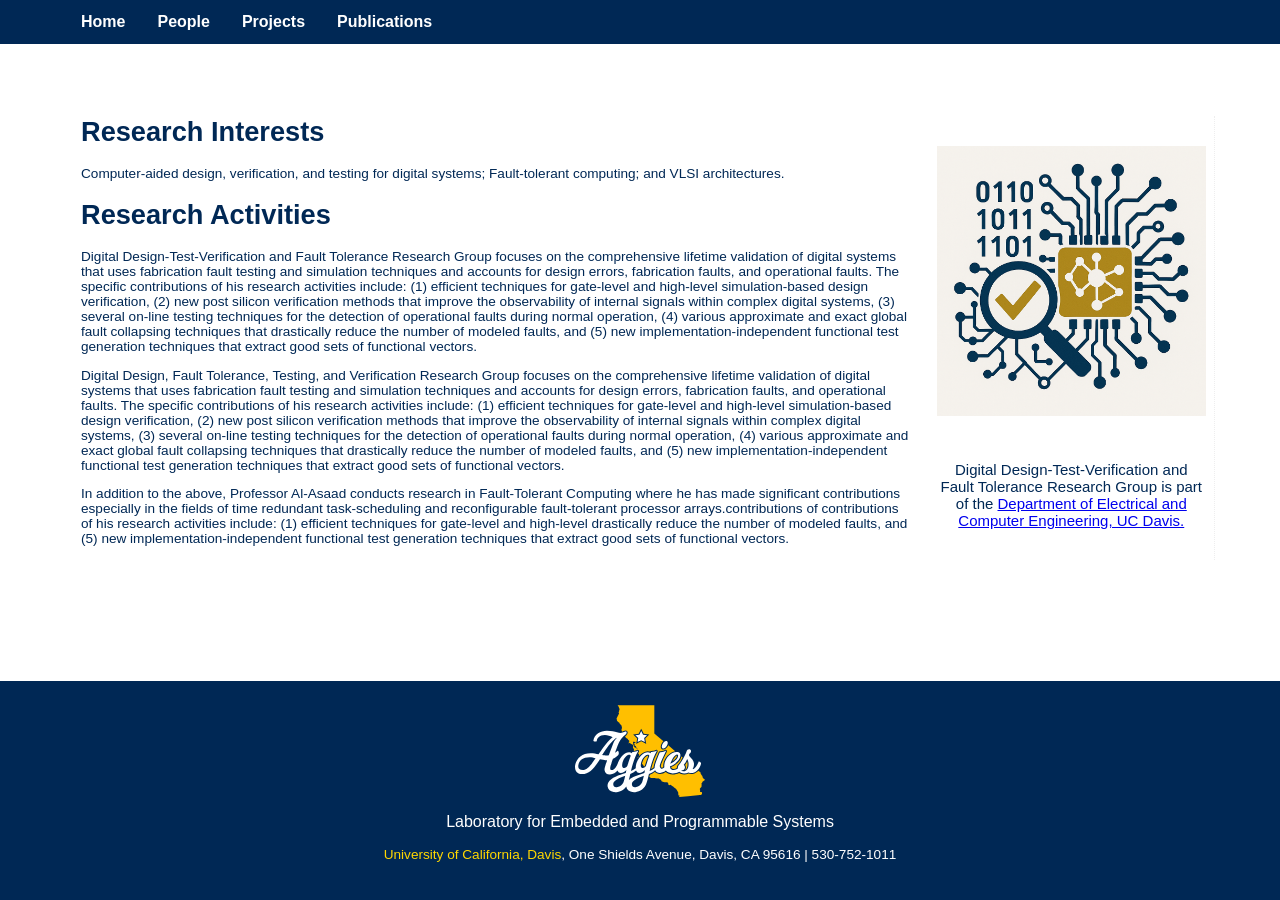
==== commit 59ac9a15: "update add side bar and fix lyaout problem" ====
--- a/index.html
+++ b/index.html
@@ -7,6 +7,7 @@
   </head>
   <body>
     <!-- Navbar -->
+
     <header class="topnav">
       <div class="nav-container">
         <ul class="nav-menu">
@@ -17,65 +18,67 @@
           </li>
           <li><a href="publication.html">Publications</a></li>
         </ul>
+        <!-- <div class="search-icon">🔍</div> -->
       </div>
     </header>
 
     <main class="two-column fixed-container">
       <div class="main-wrap">
         <div class="main-box">
+          <h1 class="remove-margin-top">Research Interests</h1>
+          <p align="left">
+            Computer-aided design, verification, and testing for digital systems; Fault-tolerant
+            computing; and VLSI architectures.
+          </p>
+          <h1>Research Activities</h1>
+          <p align="left">
+            Digital Design-Test-Verification and Fault Tolerance Research Group focuses on the comprehensive lifetime validation of
+            digital systems that uses fabrication fault testing and simulation techniques and
+            accounts for design errors, fabrication faults, and operational faults. The specific
+            contributions of his research activities include: (1) efficient techniques for
+            gate-level and high-level simulation-based design verification, (2) new post silicon
+            verification methods that improve the observability of internal signals within complex
+            digital systems, (3) several on-line testing techniques for the detection of operational
+            faults during normal operation, (4) various approximate and exact global fault
+            collapsing techniques that drastically reduce the number of modeled faults, and (5) new
+            implementation-independent functional test generation techniques that extract good sets
+            of functional vectors.
+          </p>
+          <p align="left">
+            Digital Design, Fault Tolerance, Testing, and Verification Research Group focuses on the
+            comprehensive lifetime validation of digital systems that uses fabrication fault testing
+            and simulation techniques and accounts for design errors, fabrication faults, and
+            operational faults. The specific contributions of his research activities include: (1)
+            efficient techniques for gate-level and high-level simulation-based design verification,
+            (2) new post silicon verification methods that improve the observability of internal
+            signals within complex digital systems, (3) several on-line testing techniques for the
+            detection of operational faults during normal operation, (4) various approximate and
+            exact global fault collapsing techniques that drastically reduce the number of modeled
+            faults, and (5) new implementation-independent functional test generation techniques
+            that extract good sets of functional vectors.
+          </p>
+          <p>
+            In addition to the above, Professor Al-Asaad conducts research in Fault-Tolerant
+            Computing where he has made significant contributions especially in the fields of time
+            redundant task-scheduling and reconfigurable fault-tolerant processor
+            arrays.contributions of contributions of his research activities include: (1) efficient
+            techniques for gate-level and high-level drastically reduce the number of modeled
+            faults, and (5) new implementation-independent functional test generation techniques
+            that extract good sets of functional vectors.
+          </p>
+        </div>
 
-            <h1 class="remove-margin-top">Research Interests</h1>
-            <p align="left">
-              Computer-aided design, verification, and testing for digital systems; Fault-tolerant
-              computing; and VLSI architectures.
-            </p>
-            <h1>Research Activities</h1>
-            <p align="left">
-              Digital Design-Test-Verification and Fault Tolerance Research Group focuses on the
-              comprehensive lifetime validation of digital systems that uses fabrication fault
-              testing and simulation techniques and accounts for design errors, fabrication faults,
-              and operational faults. The specific contributions of his research activities include:
-              (1) efficient techniques for gate-level and high-level simulation-based design
-              verification, (2) new post silicon verification methods that improve the observability
-              of internal signals within complex digital systems, (3) several on-line testing
-              techniques for the detection of operational faults during normal operation, (4)
-              various approximate and exact global fault collapsing techniques that drastically
-              reduce the number of modeled faults, and (5) new implementation-independent functional
-              test generation techniques that extract good sets of functional vectors.
-            </p>
-            <p align="left">
-              Digital Design, Fault Tolerance, Testing, and Verification Research Group focuses on
-              the comprehensive lifetime validation of digital systems that uses fabrication fault
-              testing and simulation techniques and accounts for design errors, fabrication faults,
-              and operational faults. The specific contributions of his research activities include:
-              (1) efficient techniques for gate-level and high-level simulation-based design
-              verification, (2) new post silicon verification methods that improve the observability
-              of internal signals within complex digital systems, (3) several on-line testing
-              techniques for the detection of operational faults during normal operation, (4)
-              various approximate and exact global fault collapsing techniques that drastically
-              reduce the number of modeled faults, and (5) new implementation-independent functional
-              test generation techniques that extract good sets of functional vectors.
-            </p>
-            <p>
-              In addition to the above, Professor Al-Asaad conducts research in Fault-Tolerant
-              Computing where he has made significant contributions especially in the fields of time
-              redundant task-scheduling and reconfigurable fault-tolerant processor
-              arrays.contributions of contributions of his research activities include: (1)
-              efficient techniques for gate-level and high-level drastically reduce the number of
-              modeled faults, and (5) new implementation-independent functional test generation
-              techniques that extract good sets of functional vectors.
-            </p>
-  
-        </div>
         <div class="content content-main_page">
           <img src="Lab_logo_name.png" class="lab-logo" alt="Research Group" />
 
           <div class="logo-content">
-            Digital Design-Test-Verification and Fault Tolerance Research Group is part of the
+         Digital Design-Test-Verification and Fault Tolerance Research Group is part of the
             <a href="https://ece.ucdavis.edu/"
               >Department of Electrical and Computer Engineering, UC Davis.</a
             >
           </div>
+
+          <!-- <strong>D<sup>2</sup>FT<sup>2</sup>V</strong></p> -->
         </div>
       </div>
     </main>
@@ -95,96 +98,3 @@
     </footer>
   </body>
 </html>
-
-
-
-
-
-
-
-<!DOCTYPE html>
-<html lang="en">
-  <head>
-    <meta charset="UTF-8" />
-    <title>Projects - UC Davis Research Group</title>
-    <link rel="stylesheet" href="styles.css" />
-  </head>
-  <body>
-    <!-- Navbar -->
-    <header class="topnav">
-      <div class="nav-container">
-        <ul class="nav-menu">
-          <li><a href="index.html">Home</a></li>
-          <li><a href="people.html">People</a></li>
-          <li class="active"><a href="projects.html">Projects</a></li>
-          <li><a href="publication.html">Publications</a></li>
-        </ul>
-      </div>
-    </header>
-
-    <main class="two-column fixed-container">
-      <div class="main-wrap">
-        <div class="main-box">
-            <h1 class="remove-margin-top">Research Interests</h1>
-            <p align="left">
-              Computer-aided design, verification, and testing for digital systems; Fault-tolerant
-              computing; and VLSI architectures.
-            </p>
-            <h1>Research Activities</h1>
-            <p align="left">
-              Digital Design-Test-Verification and Fault Tolerance Research Group focuses on the
-              comprehensive lifetime validation of digital systems that uses fabrication fault
-              testing and simulation techniques and accounts for design errors, fabrication faults,
-              and operational faults. The specific contributions of his research activities include:
-              (1) efficient techniques for gate-level and high-level simulation-based design
-              verification, (2) new post silicon verification methods that improve the observability
-              of internal signals within complex digital systems, (3) several on-line testing
-              techniques for the detection of operational faults during normal operation, (4)
-              various approximate and exact global fault collapsing techniques that drastically
-              reduce the number of modeled faults, and (5) new implementation-independent functional
-              test generation techniques that extract good sets of functional vectors.
-            </p>
-            <p align="left">
-              Digital Design, Fault Tolerance, Testing, and Verification Research Group focuses on
-              the comprehensive lifetime validation of digital systems that uses fabrication fault
-              testing and simulation techniques and accounts for design errors, fabrication faults,
-              and operational faults. The specific contributions of his research activities include:
-              (1) efficient techniques for gate-level and high-level simulation-based design
-              verification, (2) new post silicon verification methods that improve the observability
-              of internal signals within complex digital systems, (3) several on-line testing
-              techniques for the detection of operational faults during normal operation, (4)
-              various approximate and exact global fault collapsing techniques that drastically
-              reduce the number of modeled faults, and (5) new implementation-independent functional
-              test generation techniques that extract good sets of functional vectors.
-            </p>
-            <p>
-              In addition to the above, Professor Al-Asaad conducts research in Fault-Tolerant
-              Computing where he has made significant contributions especially in the fields of time
-              redundant task-scheduling and reconfigurable fault-tolerant processor
-              arrays.contributions of contributions of his research activities include: (1)
-              efficient techniques for gate-level and high-level drastically reduce the number of
-              modeled faults, and (5) new implementation-independent functional test generation
-              techniques that extract good sets of functional vectors.
-            </p>
-  
-  
-        </div>
-        
-      </div>
-    </main>
-
-    <!-- Footer -->
-    <footer class="ucd-footer">
-      <div class="footer-top">
-        <img src="script.svg" class="script-logo" alt="UC Davis Script Logo" />
-        <p>Laboratory for Embedded and Programmable Systems</p>
-      </div>
-      <div class="footer-links">
-        <p>
-          <a href="https://ucdavis.edu">University of California, Davis</a>, One Shields Avenue,
-          Davis, CA 95616 | 530-752-1011
-        </p>
-      </div>
-    </footer>
-  </body>
-</html>
--- a/styles.css
+++ b/styles.css
@@ -528,3 +528,10 @@
   color: #000;
   transform: scale(1.1);
 }
+
+
+
+
+html {
+  overflow-y: scroll; /* 항상 세로 스크롤바 공간 확보 */
+}
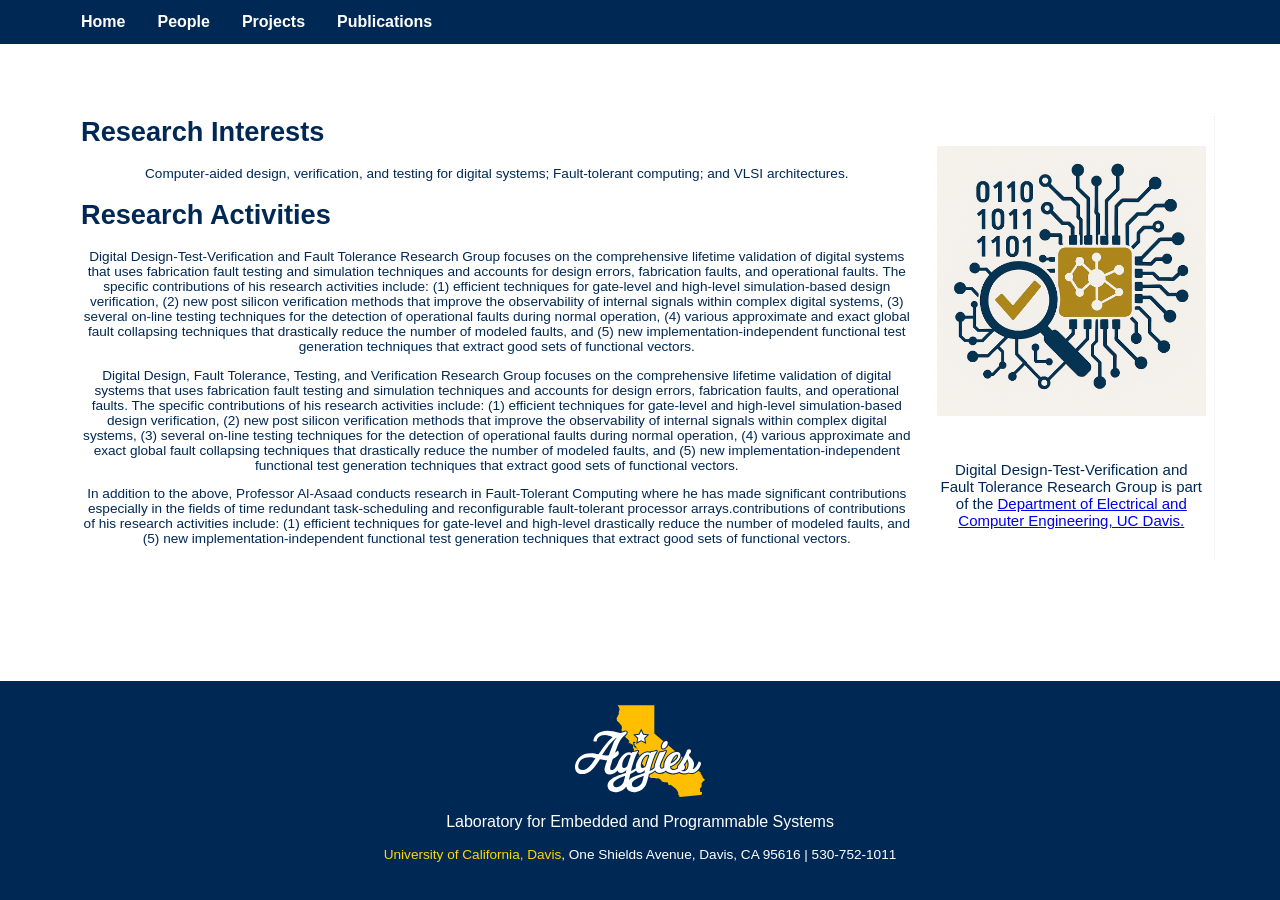
==== commit 50e45034: "cneter aglined main page" ====
--- a/index.html
+++ b/index.html
@@ -26,12 +26,12 @@
       <div class="main-wrap">
         <div class="main-box">
           <h1 class="remove-margin-top">Research Interests</h1>
-          <p align="left">
+          <p align="center">
             Computer-aided design, verification, and testing for digital systems; Fault-tolerant
             computing; and VLSI architectures.
           </p>
           <h1>Research Activities</h1>
-          <p align="left">
+          <p align="center">
             Digital Design-Test-Verification and Fault Tolerance Research Group focuses on the comprehensive lifetime validation of
             digital systems that uses fabrication fault testing and simulation techniques and
             accounts for design errors, fabrication faults, and operational faults. The specific
@@ -44,7 +44,7 @@
             implementation-independent functional test generation techniques that extract good sets
             of functional vectors.
           </p>
-          <p align="left">
+          <p align="center">
             Digital Design, Fault Tolerance, Testing, and Verification Research Group focuses on the
             comprehensive lifetime validation of digital systems that uses fabrication fault testing
             and simulation techniques and accounts for design errors, fabrication faults, and
@@ -57,7 +57,7 @@
             faults, and (5) new implementation-independent functional test generation techniques
             that extract good sets of functional vectors.
           </p>
-          <p>
+          <p align="center">
             In addition to the above, Professor Al-Asaad conducts research in Fault-Tolerant
             Computing where he has made significant contributions especially in the fields of time
             redundant task-scheduling and reconfigurable fault-tolerant processor
